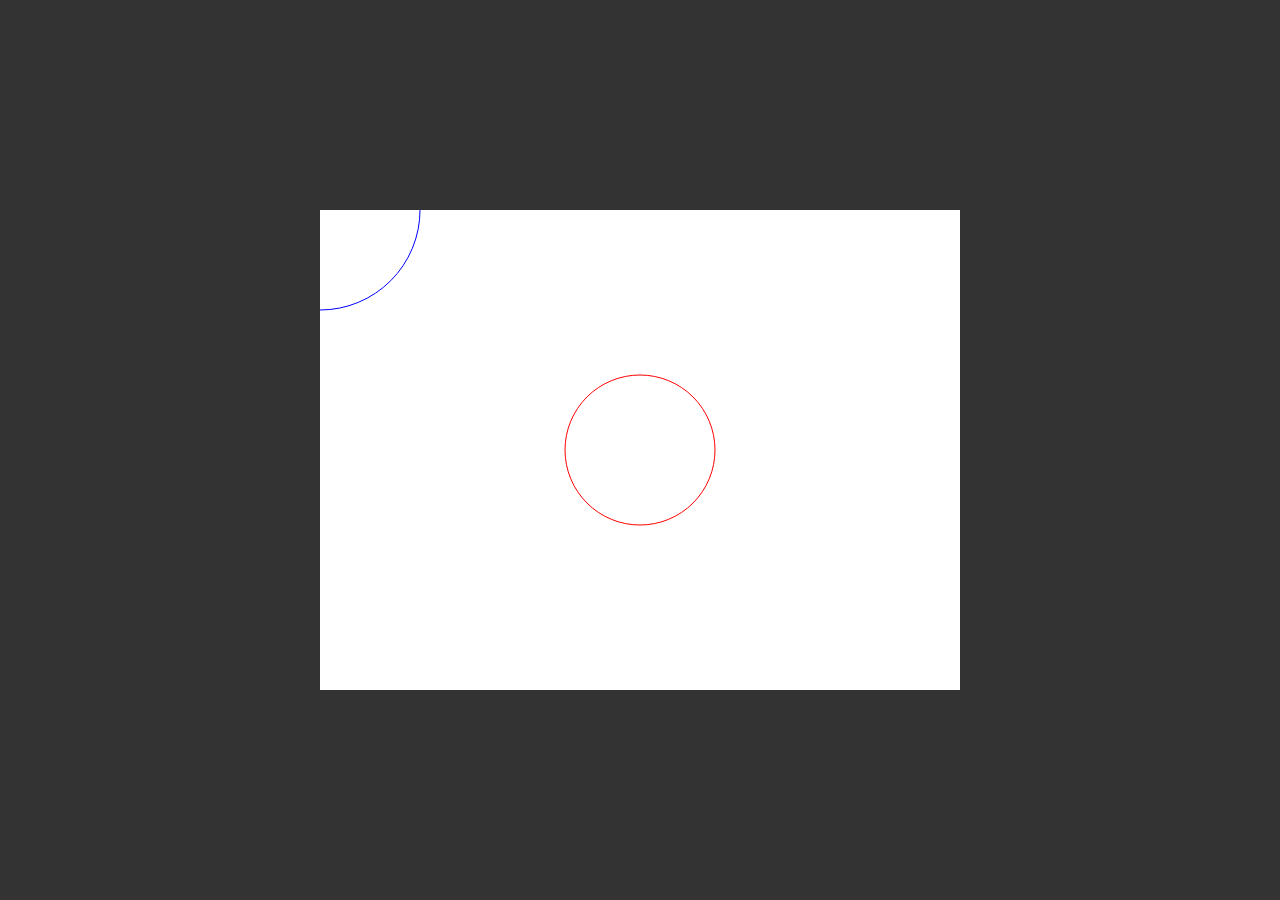
==== index.html @ b466779d "deploy: 86ca255ab9d87882f24081264fbdaba4ad5e3e4f" ====
<!DOCTYPE html>
<html>
  <head>
    <title>WASM Game</title>
    <meta charset="utf-8">
    <link rel="stylesheet" href="./style.css">
  </head>
  <body>
    <script type="module" src="./index.js"></script>
  </body>
</html>
---- style.css ----
body {
  background-color: #333;
  margin: 0;
  padding: 0;
  width: 100vw;
  height: 100vh;
  display: flex;
  justify-content: center;
  align-items: center;
}
canvas {
  background-color: black;
}
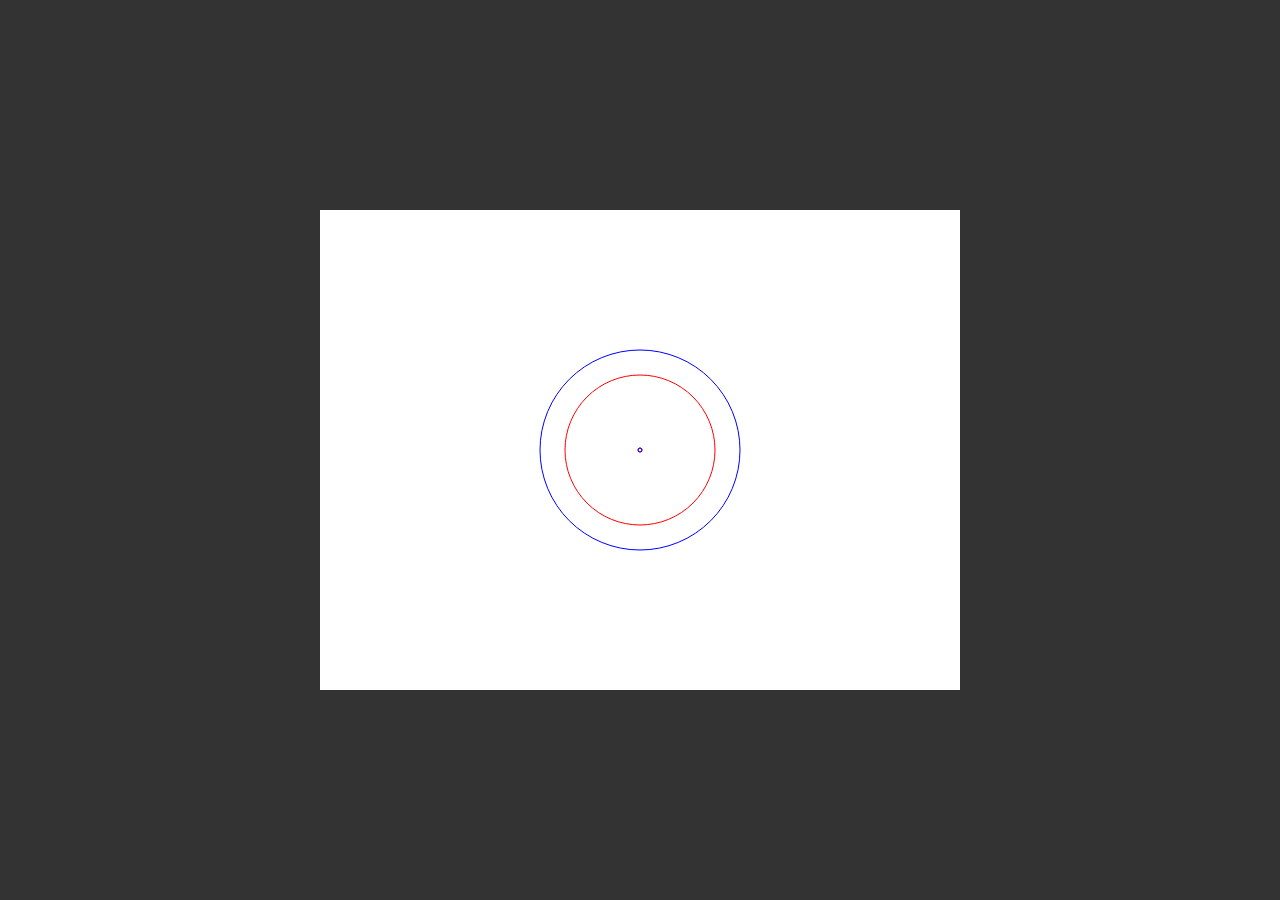
==== commit 2368a2d4: "deploy: 9e94cd2192aa0a94c7d1346146ac260d38adbaed" ====
--- a/index.html
+++ b/index.html
@@ -1,7 +1,7 @@
 <!DOCTYPE html>
 <html>
   <head>
-    <title>WASM Game</title>
+    <title>Circle Intersection</title>
     <meta charset="utf-8">
     <link rel="stylesheet" href="./style.css">
   </head>
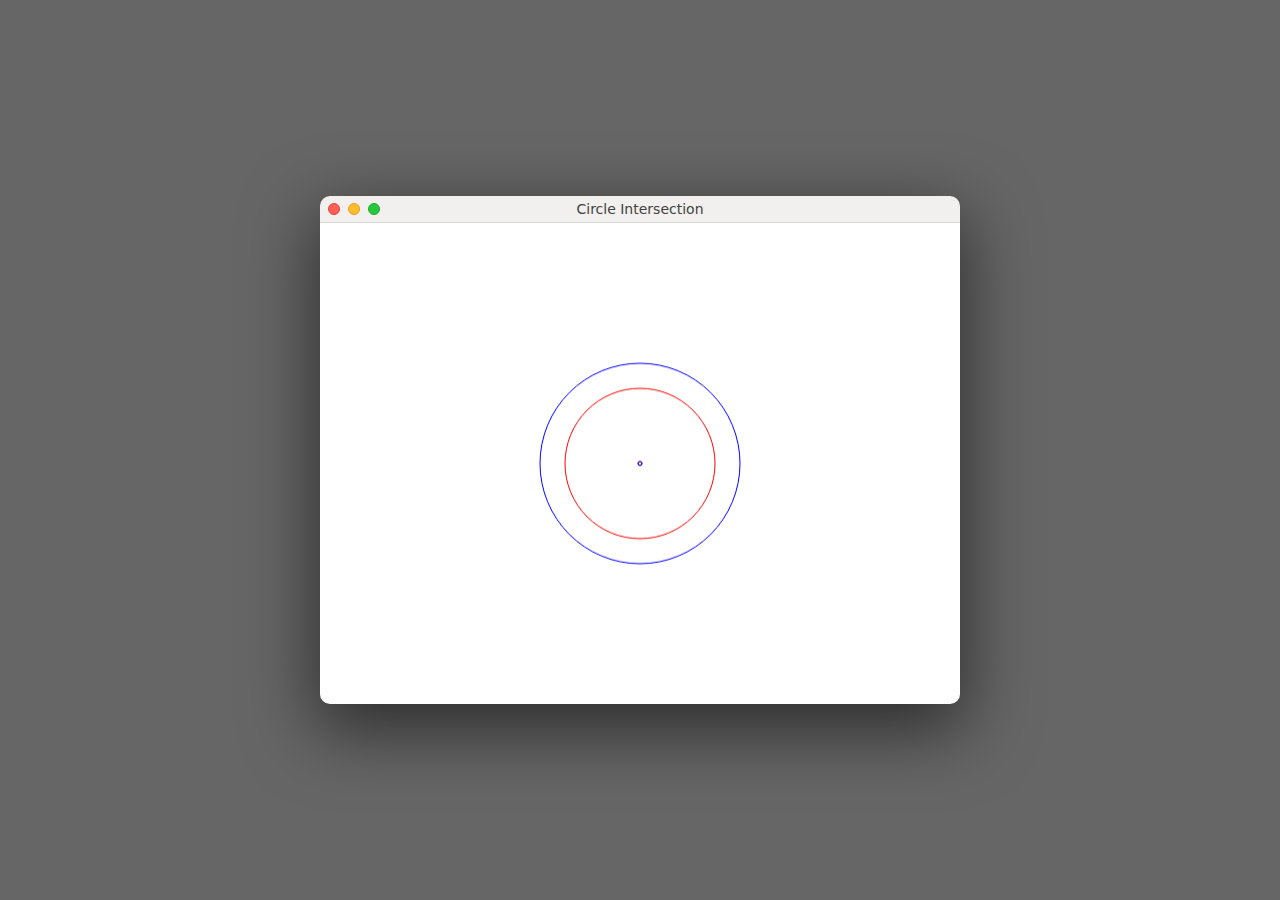
==== commit bba800bc: "deploy: 0bae923289fd99f0dbfa6d17934d1622fd029444" ====
--- a/index.html
+++ b/index.html
@@ -9,3 +9,16 @@
     <script type="module" src="./index.js"></script>
   </body>
 </html>
+<template id="window-template">
+  <div class="window">
+    <div class="window-titlebar">
+      <span class="traffic-lights">
+        <div class="traffic-light close"></div>
+        <div class="traffic-light minimize"></div>
+        <div class="traffic-light maximize"></div>
+      </span>
+      <span class="window-title"></span>
+    </div>
+    <canvas></canvas>
+  </div>
+</template>
--- a/style.css
+++ b/style.css
@@ -1,5 +1,5 @@
 body {
-  background-color: #333;
+  background-color: #666;
   margin: 0;
   padding: 0;
   width: 100vw;
@@ -7,7 +7,71 @@
   display: flex;
   justify-content: center;
   align-items: center;
+  font-family: system-ui, -apple-system, BlinkMacSystemFont, 'Segoe UI', Roboto, Oxygen, Ubuntu, Cantarell, 'Open Sans', 'Helvetica Neue', sans-serif;
+}
+.window {
+  display: flex;
+  flex-direction: column;
+  border-radius: 10px;
+  box-shadow: 0 22px 70px 4px rgba(0, 0, 0, 0.56);
+  overflow: hidden;
+  user-select: none;
+  transition: width 0.3s, height 0.3s;
+}
+.window.maximized {
+  width: 100vw !important;
+  height: 100vh !important;
+}
+.window-titlebar {
+  position: relative;
+  background-color: #f1f0ee;
+  padding: 5px;
+  display: flex;
+  justify-content: center;
+  align-items: center;
+  color: #424241;
+  font-size: 14px;
+  font-weight: medium;
+  border-bottom: 0.5px solid #d9d9d9;
+}
+.traffic-lights {
+  position: absolute;
+  left: 8px;
+  display: flex;
+  justify-content: center;
+  align-items: center;
+  gap: 8px;
+}
+.traffic-light {
+  width: 10px;
+  height: 10px;
+  border-radius: 50%;
+}
+.traffic-light.close {
+  background-color: #fe5f57;
+  border: 1px solid #e24238;
+  &:hover {
+    background: url('icon-close.svg') no-repeat;
+    background-size: contain;
+  }
+}
+.traffic-light.minimize {
+  background-color: #febc2e;
+  border: 1px solid #e19d1c;
+  &:hover {
+    background: url('icon-minimize.svg') no-repeat;
+    background-size: contain;
+  }
+}
+.traffic-light.maximize {
+  background-color: #29c73f;
+  border: 1px solid #1ca926;
+  &:hover {
+    background: url('icon-maximize.svg') no-repeat;
+    background-size: contain;
+  }
 }
 canvas {
+  flex-grow: 1;
   background-color: black;
 }
